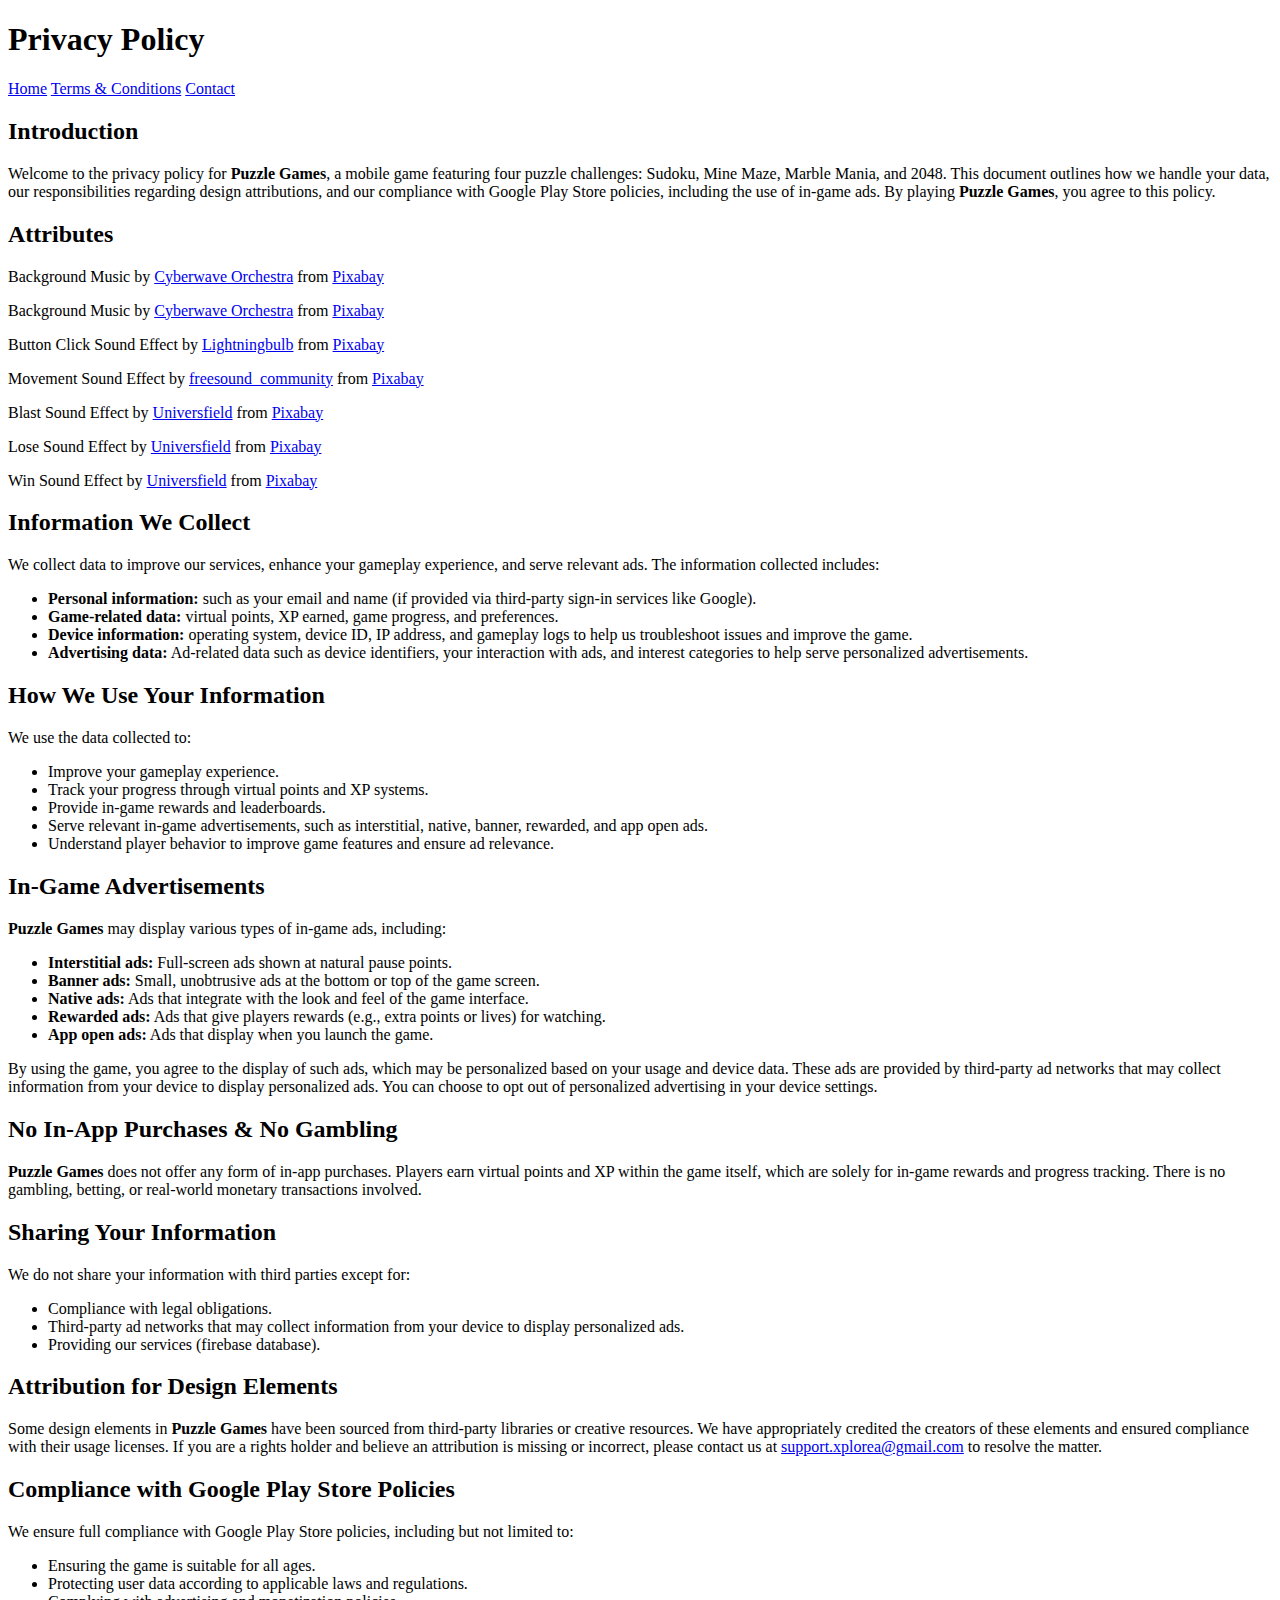
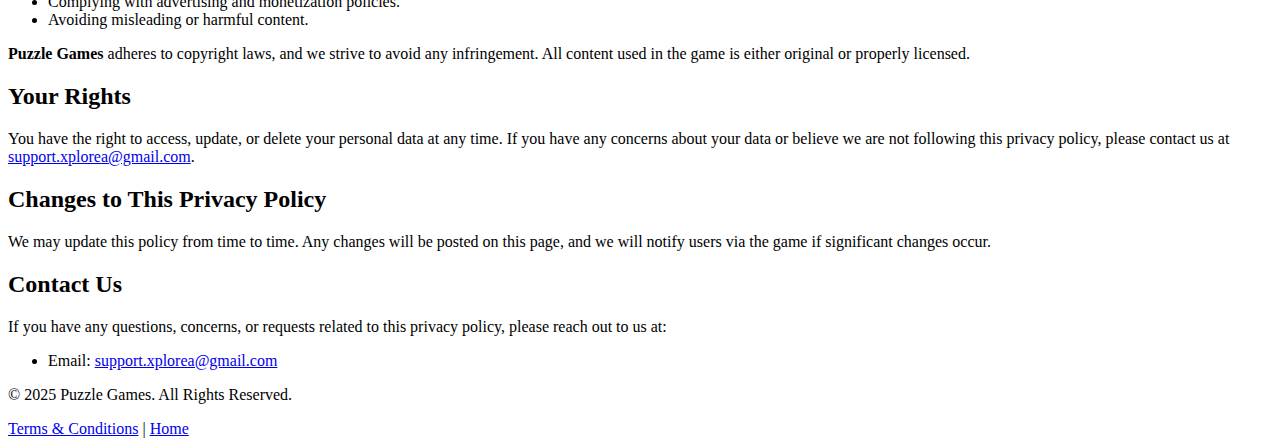
==== privacy-policy.html @ ef0c2939 "design ready" ====
<!DOCTYPE html>
<html lang="en">
<head>
    <meta charset="UTF-8">
    <meta name="viewport" content="width=device-width, initial-scale=1.0">
    <meta name="description" content="Privacy Policy for Puzzle Games">
    <title>Privacy Policy - Puzzle Games</title>
    <link rel="stylesheet" href="styles.css">
    <link href="https://fonts.googleapis.com/css2?family=Montserrat:wght@400;600&family=Open+Sans:wght@400;600&family=Roboto:wght@500&display=swap" rel="stylesheet">
</head>


<body>
    <header>
    <div class="container">
        <h1>Privacy Policy</h1>
        <nav>
            <a href="index.html">Home</a>
            <a href="terms-conditions.html">Terms & Conditions</a>
            <a href="#contact">Contact</a>
        </nav>
    </div>
</header>

    <main class="container">
        <section>
            <h2>Introduction</h2>
            <p>Welcome to the privacy policy for <strong>Puzzle Games</strong>, a mobile game featuring four puzzle challenges: Sudoku, Mine Maze, Marble Mania, and 2048. This document outlines how we handle your data, our responsibilities regarding design attributions, and our compliance with Google Play Store policies, including the use of in-game ads. By playing <strong>Puzzle Games</strong>, you agree to this policy.</p>
        </section>
        <section>
            <h2>Attributes</h2>
            <p>Background Music by <a href="https://pixabay.com/users/cyberwave-orchestra-23801316/?utm_source=link-attribution&utm_medium=referral&utm_campaign=music&utm_content=249202">Cyberwave Orchestra</a> from <a href="https://pixabay.com/music//?utm_source=link-attribution&utm_medium=referral&utm_campaign=music&utm_content=249202">Pixabay</a></p>
            <p>Background Music by <a href="https://pixabay.com/users/cyberwave-orchestra-23801316/?utm_source=link-attribution&utm_medium=referral&utm_campaign=music&utm_content=251998">Cyberwave Orchestra</a> from <a href="https://pixabay.com//?utm_source=link-attribution&utm_medium=referral&utm_campaign=music&utm_content=251998">Pixabay</a></p>
            <p>Button Click Sound Effect by <a href="https://pixabay.com/users/lightningbulb-28100020/?utm_source=link-attribution&utm_medium=referral&utm_campaign=music&utm_content=199448">Lightningbulb</a> from <a href="https://pixabay.com/sound-effects//?utm_source=link-attribution&utm_medium=referral&utm_campaign=music&utm_content=199448">Pixabay</a></p>
            <p>Movement Sound Effect by <a href="https://pixabay.com/users/freesound_community-46691455/?utm_source=link-attribution&utm_medium=referral&utm_campaign=music&utm_content=6270">freesound_community</a> from <a href="https://pixabay.com/sound-effects//?utm_source=link-attribution&utm_medium=referral&utm_campaign=music&utm_content=6270">Pixabay</a></p>
            <p>Blast Sound Effect by <a href="https://pixabay.com/users/universfield-28281460/?utm_source=link-attribution&utm_medium=referral&utm_campaign=music&utm_content=229313">Universfield</a> from <a href="https://pixabay.com//?utm_source=link-attribution&utm_medium=referral&utm_campaign=music&utm_content=229313">Pixabay</a></a></p>
            <p>Lose Sound Effect by <a href="https://pixabay.com/users/universfield-28281460/?utm_source=link-attribution&utm_medium=referral&utm_campaign=music&utm_content=250960">Universfield</a> from <a href="https://pixabay.com/sound-effects//?utm_source=link-attribution&utm_medium=referral&utm_campaign=music&utm_content=250960">Pixabay</a></p>
            <p>Win Sound Effect by <a href="https://pixabay.com/users/universfield-28281460/?utm_source=link-attribution&utm_medium=referral&utm_campaign=music&utm_content=144751">Universfield</a> from <a href="https://pixabay.com//?utm_source=link-attribution&utm_medium=referral&utm_campaign=music&utm_content=144751">Pixabay</a></p>
        </section>

        <section>
            <h2>Information We Collect</h2>
            <p>We collect data to improve our services, enhance your gameplay experience, and serve relevant ads. The information collected includes:</p>
            <ul>
                <li><strong>Personal information:</strong> such as your email and name (if provided via third-party sign-in services like Google).</li>
                <li><strong>Game-related data:</strong> virtual points, XP earned, game progress, and preferences.</li>
                <li><strong>Device information:</strong> operating system, device ID, IP address, and gameplay logs to help us troubleshoot issues and improve the game.</li>
                <li><strong>Advertising data:</strong> Ad-related data such as device identifiers, your interaction with ads, and interest categories to help serve personalized advertisements.</li>
            </ul>
        </section>

        <section>
            <h2>How We Use Your Information</h2>
            <p>We use the data collected to:</p>
            <ul>
                <li>Improve your gameplay experience.</li>
                <li>Track your progress through virtual points and XP systems.</li>
                <li>Provide in-game rewards and leaderboards.</li>
                <li>Serve relevant in-game advertisements, such as interstitial, native, banner, rewarded, and app open ads.</li>
                <li>Understand player behavior to improve game features and ensure ad relevance.</li>
            </ul>
        </section>

        <section>
            <h2>In-Game Advertisements</h2>
            <p><strong>Puzzle Games</strong> may display various types of in-game ads, including:</p>
            <ul>
                <li><strong>Interstitial ads:</strong> Full-screen ads shown at natural pause points.</li>
                <li><strong>Banner ads:</strong> Small, unobtrusive ads at the bottom or top of the game screen.</li>
                <li><strong>Native ads:</strong> Ads that integrate with the look and feel of the game interface.</li>
                <li><strong>Rewarded ads:</strong> Ads that give players rewards (e.g., extra points or lives) for watching.</li>
                <li><strong>App open ads:</strong> Ads that display when you launch the game.</li>
            </ul>
            <p>By using the game, you agree to the display of such ads, which may be personalized based on your usage and device data. These ads are provided by third-party ad networks that may collect information from your device to display personalized ads. You can choose to opt out of personalized advertising in your device settings.</p>
        </section>

        <section>
            <h2>No In-App Purchases & No Gambling</h2>
            <p><strong>Puzzle Games</strong> does not offer any form of in-app purchases. Players earn virtual points and XP within the game itself, which are solely for in-game rewards and progress tracking. There is no gambling, betting, or real-world monetary transactions involved.</p>
        </section>

        <section>
            <h2>Sharing Your Information</h2>
            <p>We do not share your information with third parties except for:</p>
	    <ul>
                <li>Compliance with legal obligations. </li>
		<li>Third-party ad networks that may collect information from your device to display personalized ads. </li>
                <li>Providing our services (firebase database).</li>
            </ul>
        </section>

        <section>
            <h2>Attribution for Design Elements</h2>
            <p>Some design elements in <strong>Puzzle Games</strong> have been sourced from third-party libraries or creative resources. We have appropriately credited the creators of these elements and ensured compliance with their usage licenses. If you are a rights holder and believe an attribution is missing or incorrect, please contact us at <a href="mailto:support.xplorea@gmail.com">support.xplorea@gmail.com</a> to resolve the matter.</p>
        </section>

        <section>
            <h2>Compliance with Google Play Store Policies</h2>
            <p>We ensure full compliance with Google Play Store policies, including but not limited to:</p>
            <ul>
                <li>Ensuring the game is suitable for all ages.</li>
                <li>Protecting user data according to applicable laws and regulations.</li>
                <li>Complying with advertising and monetization policies.</li>
                <li>Avoiding misleading or harmful content.</li>
            </ul>
            <p><strong>Puzzle Games</strong> adheres to copyright laws, and we strive to avoid any infringement. All content used in the game is either original or properly licensed.</p>
        </section>

        <section>
            <h2>Your Rights</h2>
            <p>You have the right to access, update, or delete your personal data at any time. If you have any concerns about your data or believe we are not following this privacy policy, please contact us at <a href="mailto:support.xplorea@gmail.com">support.xplorea@gmail.com</a>.</p>
        </section>

        <section>
            <h2>Changes to This Privacy Policy</h2>
            <p>We may update this policy from time to time. Any changes will be posted on this page, and we will notify users via the game if significant changes occur.</p>
        </section>

        <section>
            <h2>Contact Us</h2>
            <p>If you have any questions, concerns, or requests related to this privacy policy, please reach out to us at:</p>
            <ul>
                <li>Email: <a href="mailto:support.xplorea@gmail.com">support.xplorea@gmail.com</a></li>
            </ul>
        </section>
    </main>

    <footer>
    <div class="container">
        <p>&copy; 2025 Puzzle Games. All Rights Reserved.</p>
        <a href="terms-conditions.html">Terms & Conditions</a> |
        <a href="index.html">Home</a>
    </div>
</footer>
</body>
</html>
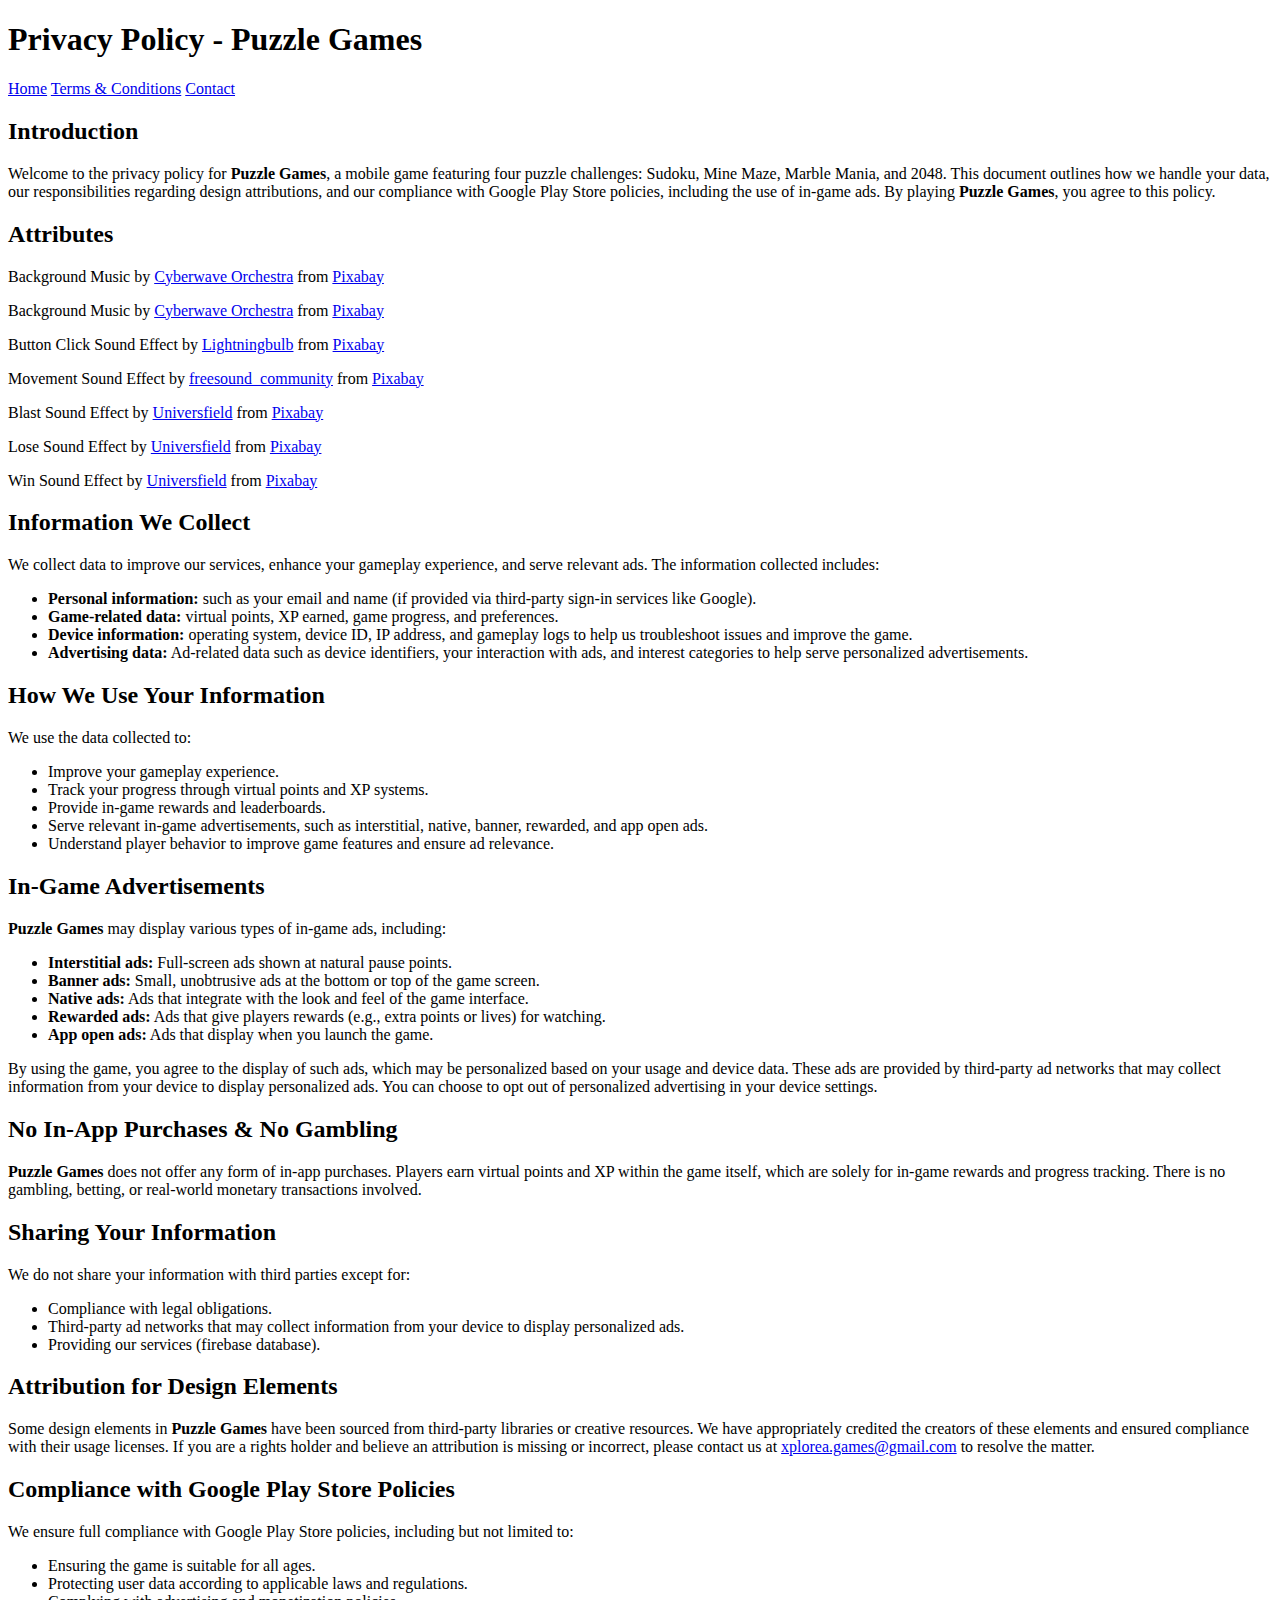
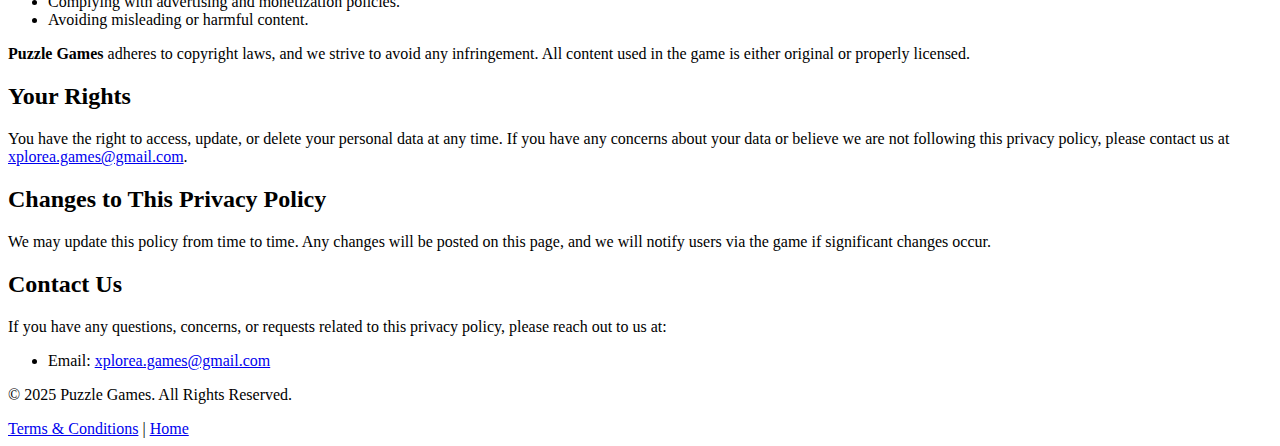
==== commit 6d832858: "final changes" ====
--- a/privacy-policy.html
+++ b/privacy-policy.html
@@ -13,7 +13,7 @@
 <body>
     <header>
     <div class="container">
-        <h1>Privacy Policy</h1>
+        <h1>Privacy Policy - Puzzle Games</h1>
         <nav>
             <a href="index.html">Home</a>
             <a href="terms-conditions.html">Terms & Conditions</a>
@@ -91,7 +91,7 @@
 
         <section>
             <h2>Attribution for Design Elements</h2>
-            <p>Some design elements in <strong>Puzzle Games</strong> have been sourced from third-party libraries or creative resources. We have appropriately credited the creators of these elements and ensured compliance with their usage licenses. If you are a rights holder and believe an attribution is missing or incorrect, please contact us at <a href="mailto:support.xplorea@gmail.com">support.xplorea@gmail.com</a> to resolve the matter.</p>
+            <p>Some design elements in <strong>Puzzle Games</strong> have been sourced from third-party libraries or creative resources. We have appropriately credited the creators of these elements and ensured compliance with their usage licenses. If you are a rights holder and believe an attribution is missing or incorrect, please contact us at <a href="mailto:xplorea.games@gmail.com">xplorea.games@gmail.com</a> to resolve the matter.</p>
         </section>
 
         <section>
@@ -108,7 +108,7 @@
 
         <section>
             <h2>Your Rights</h2>
-            <p>You have the right to access, update, or delete your personal data at any time. If you have any concerns about your data or believe we are not following this privacy policy, please contact us at <a href="mailto:support.xplorea@gmail.com">support.xplorea@gmail.com</a>.</p>
+            <p>You have the right to access, update, or delete your personal data at any time. If you have any concerns about your data or believe we are not following this privacy policy, please contact us at <a href="mailto:xplorea.games@gmail.com">xplorea.games@gmail.com</a>.</p>
         </section>
 
         <section>
@@ -120,7 +120,7 @@
             <h2>Contact Us</h2>
             <p>If you have any questions, concerns, or requests related to this privacy policy, please reach out to us at:</p>
             <ul>
-                <li>Email: <a href="mailto:support.xplorea@gmail.com">support.xplorea@gmail.com</a></li>
+                <li>Email: <a href="mailto:xplorea.games@gmail.com">xplorea.games@gmail.com</a></li>
             </ul>
         </section>
     </main>
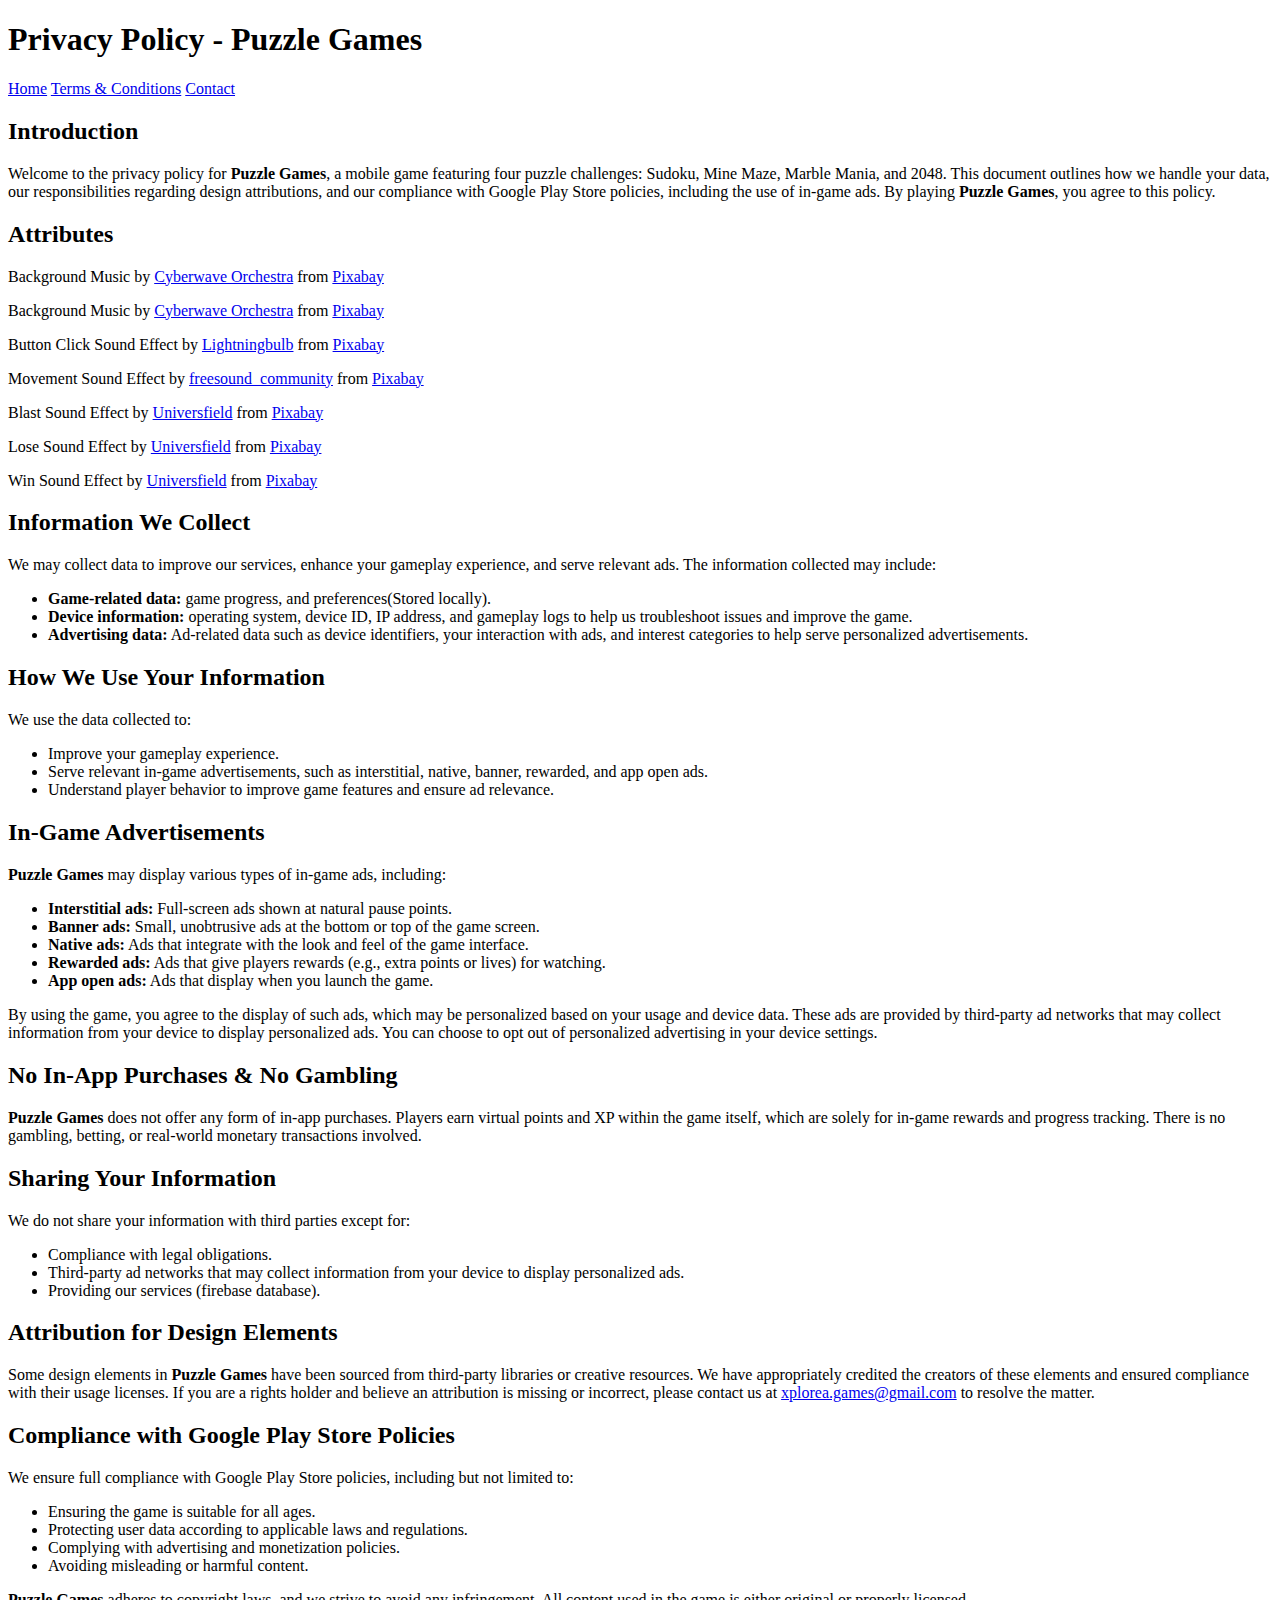
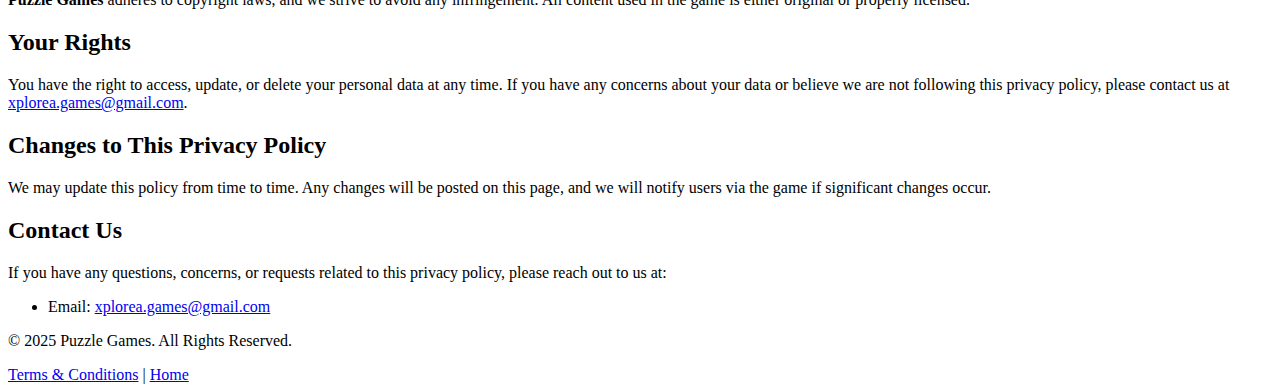
==== commit fe51759b: "app-ads.txt added" ====
--- a/privacy-policy.html
+++ b/privacy-policy.html
@@ -6,12 +6,13 @@
     <meta name="description" content="Privacy Policy for Puzzle Games">
     <title>Privacy Policy - Puzzle Games</title>
     <link rel="stylesheet" href="styles.css">
-    <link href="https://fonts.googleapis.com/css2?family=Montserrat:wght@400;600&family=Open+Sans:wght@400;600&family=Roboto:wght@500&display=swap" rel="stylesheet">
+    <link href="https://fonts.googleapis.com/css2?family=Montserrat:wght@400;600&family=Open+Sans:wght@400;600&family=Roboto:wght@500&display=swap"
+          rel="stylesheet">
 </head>
 
 
 <body>
-    <header>
+<header>
     <div class="container">
         <h1>Privacy Policy - Puzzle Games</h1>
         <nav>
@@ -22,110 +23,176 @@
     </div>
 </header>
 
-    <main class="container">
-        <section>
-            <h2>Introduction</h2>
-            <p>Welcome to the privacy policy for <strong>Puzzle Games</strong>, a mobile game featuring four puzzle challenges: Sudoku, Mine Maze, Marble Mania, and 2048. This document outlines how we handle your data, our responsibilities regarding design attributions, and our compliance with Google Play Store policies, including the use of in-game ads. By playing <strong>Puzzle Games</strong>, you agree to this policy.</p>
-        </section>
-        <section>
-            <h2>Attributes</h2>
-            <p>Background Music by <a href="https://pixabay.com/users/cyberwave-orchestra-23801316/?utm_source=link-attribution&utm_medium=referral&utm_campaign=music&utm_content=249202">Cyberwave Orchestra</a> from <a href="https://pixabay.com/music//?utm_source=link-attribution&utm_medium=referral&utm_campaign=music&utm_content=249202">Pixabay</a></p>
-            <p>Background Music by <a href="https://pixabay.com/users/cyberwave-orchestra-23801316/?utm_source=link-attribution&utm_medium=referral&utm_campaign=music&utm_content=251998">Cyberwave Orchestra</a> from <a href="https://pixabay.com//?utm_source=link-attribution&utm_medium=referral&utm_campaign=music&utm_content=251998">Pixabay</a></p>
-            <p>Button Click Sound Effect by <a href="https://pixabay.com/users/lightningbulb-28100020/?utm_source=link-attribution&utm_medium=referral&utm_campaign=music&utm_content=199448">Lightningbulb</a> from <a href="https://pixabay.com/sound-effects//?utm_source=link-attribution&utm_medium=referral&utm_campaign=music&utm_content=199448">Pixabay</a></p>
-            <p>Movement Sound Effect by <a href="https://pixabay.com/users/freesound_community-46691455/?utm_source=link-attribution&utm_medium=referral&utm_campaign=music&utm_content=6270">freesound_community</a> from <a href="https://pixabay.com/sound-effects//?utm_source=link-attribution&utm_medium=referral&utm_campaign=music&utm_content=6270">Pixabay</a></p>
-            <p>Blast Sound Effect by <a href="https://pixabay.com/users/universfield-28281460/?utm_source=link-attribution&utm_medium=referral&utm_campaign=music&utm_content=229313">Universfield</a> from <a href="https://pixabay.com//?utm_source=link-attribution&utm_medium=referral&utm_campaign=music&utm_content=229313">Pixabay</a></a></p>
-            <p>Lose Sound Effect by <a href="https://pixabay.com/users/universfield-28281460/?utm_source=link-attribution&utm_medium=referral&utm_campaign=music&utm_content=250960">Universfield</a> from <a href="https://pixabay.com/sound-effects//?utm_source=link-attribution&utm_medium=referral&utm_campaign=music&utm_content=250960">Pixabay</a></p>
-            <p>Win Sound Effect by <a href="https://pixabay.com/users/universfield-28281460/?utm_source=link-attribution&utm_medium=referral&utm_campaign=music&utm_content=144751">Universfield</a> from <a href="https://pixabay.com//?utm_source=link-attribution&utm_medium=referral&utm_campaign=music&utm_content=144751">Pixabay</a></p>
-        </section>
-
-        <section>
-            <h2>Information We Collect</h2>
-            <p>We collect data to improve our services, enhance your gameplay experience, and serve relevant ads. The information collected includes:</p>
-            <ul>
-                <li><strong>Personal information:</strong> such as your email and name (if provided via third-party sign-in services like Google).</li>
-                <li><strong>Game-related data:</strong> virtual points, XP earned, game progress, and preferences.</li>
-                <li><strong>Device information:</strong> operating system, device ID, IP address, and gameplay logs to help us troubleshoot issues and improve the game.</li>
-                <li><strong>Advertising data:</strong> Ad-related data such as device identifiers, your interaction with ads, and interest categories to help serve personalized advertisements.</li>
-            </ul>
-        </section>
-
-        <section>
-            <h2>How We Use Your Information</h2>
-            <p>We use the data collected to:</p>
-            <ul>
-                <li>Improve your gameplay experience.</li>
-                <li>Track your progress through virtual points and XP systems.</li>
-                <li>Provide in-game rewards and leaderboards.</li>
-                <li>Serve relevant in-game advertisements, such as interstitial, native, banner, rewarded, and app open ads.</li>
-                <li>Understand player behavior to improve game features and ensure ad relevance.</li>
-            </ul>
-        </section>
-
-        <section>
-            <h2>In-Game Advertisements</h2>
-            <p><strong>Puzzle Games</strong> may display various types of in-game ads, including:</p>
-            <ul>
-                <li><strong>Interstitial ads:</strong> Full-screen ads shown at natural pause points.</li>
-                <li><strong>Banner ads:</strong> Small, unobtrusive ads at the bottom or top of the game screen.</li>
-                <li><strong>Native ads:</strong> Ads that integrate with the look and feel of the game interface.</li>
-                <li><strong>Rewarded ads:</strong> Ads that give players rewards (e.g., extra points or lives) for watching.</li>
-                <li><strong>App open ads:</strong> Ads that display when you launch the game.</li>
-            </ul>
-            <p>By using the game, you agree to the display of such ads, which may be personalized based on your usage and device data. These ads are provided by third-party ad networks that may collect information from your device to display personalized ads. You can choose to opt out of personalized advertising in your device settings.</p>
-        </section>
-
-        <section>
-            <h2>No In-App Purchases & No Gambling</h2>
-            <p><strong>Puzzle Games</strong> does not offer any form of in-app purchases. Players earn virtual points and XP within the game itself, which are solely for in-game rewards and progress tracking. There is no gambling, betting, or real-world monetary transactions involved.</p>
-        </section>
-
-        <section>
-            <h2>Sharing Your Information</h2>
-            <p>We do not share your information with third parties except for:</p>
-	    <ul>
-                <li>Compliance with legal obligations. </li>
-		<li>Third-party ad networks that may collect information from your device to display personalized ads. </li>
-                <li>Providing our services (firebase database).</li>
-            </ul>
-        </section>
-
-        <section>
-            <h2>Attribution for Design Elements</h2>
-            <p>Some design elements in <strong>Puzzle Games</strong> have been sourced from third-party libraries or creative resources. We have appropriately credited the creators of these elements and ensured compliance with their usage licenses. If you are a rights holder and believe an attribution is missing or incorrect, please contact us at <a href="mailto:xplorea.games@gmail.com">xplorea.games@gmail.com</a> to resolve the matter.</p>
-        </section>
-
-        <section>
-            <h2>Compliance with Google Play Store Policies</h2>
-            <p>We ensure full compliance with Google Play Store policies, including but not limited to:</p>
-            <ul>
-                <li>Ensuring the game is suitable for all ages.</li>
-                <li>Protecting user data according to applicable laws and regulations.</li>
-                <li>Complying with advertising and monetization policies.</li>
-                <li>Avoiding misleading or harmful content.</li>
-            </ul>
-            <p><strong>Puzzle Games</strong> adheres to copyright laws, and we strive to avoid any infringement. All content used in the game is either original or properly licensed.</p>
-        </section>
-
-        <section>
-            <h2>Your Rights</h2>
-            <p>You have the right to access, update, or delete your personal data at any time. If you have any concerns about your data or believe we are not following this privacy policy, please contact us at <a href="mailto:xplorea.games@gmail.com">xplorea.games@gmail.com</a>.</p>
-        </section>
-
-        <section>
-            <h2>Changes to This Privacy Policy</h2>
-            <p>We may update this policy from time to time. Any changes will be posted on this page, and we will notify users via the game if significant changes occur.</p>
-        </section>
-
-        <section>
-            <h2>Contact Us</h2>
-            <p>If you have any questions, concerns, or requests related to this privacy policy, please reach out to us at:</p>
-            <ul>
-                <li>Email: <a href="mailto:xplorea.games@gmail.com">xplorea.games@gmail.com</a></li>
-            </ul>
-        </section>
-    </main>
-
-    <footer>
+<main class="container">
+    <section>
+        <h2>Introduction</h2>
+        <p>Welcome to the privacy policy for <strong>Puzzle Games</strong>, a mobile game featuring
+            four puzzle challenges: Sudoku, Mine Maze, Marble Mania, and 2048. This document
+            outlines how we handle your data, our responsibilities regarding design attributions,
+            and our compliance with Google Play Store policies, including the use of in-game ads. By
+            playing <strong>Puzzle Games</strong>, you agree to this policy.</p>
+    </section>
+    <section>
+        <h2>Attributes</h2>
+        <p>Background Music by <a
+                href="https://pixabay.com/users/cyberwave-orchestra-23801316/?utm_source=link-attribution&utm_medium=referral&utm_campaign=music&utm_content=249202">Cyberwave
+            Orchestra</a> from <a
+                href="https://pixabay.com/music//?utm_source=link-attribution&utm_medium=referral&utm_campaign=music&utm_content=249202">Pixabay</a>
+        </p>
+        <p>Background Music by <a
+                href="https://pixabay.com/users/cyberwave-orchestra-23801316/?utm_source=link-attribution&utm_medium=referral&utm_campaign=music&utm_content=251998">Cyberwave
+            Orchestra</a> from <a
+                href="https://pixabay.com//?utm_source=link-attribution&utm_medium=referral&utm_campaign=music&utm_content=251998">Pixabay</a>
+        </p>
+        <p>Button Click Sound Effect by <a
+                href="https://pixabay.com/users/lightningbulb-28100020/?utm_source=link-attribution&utm_medium=referral&utm_campaign=music&utm_content=199448">Lightningbulb</a>
+            from
+            <a href="https://pixabay.com/sound-effects//?utm_source=link-attribution&utm_medium=referral&utm_campaign=music&utm_content=199448">Pixabay</a>
+        </p>
+        <p>Movement Sound Effect by <a
+                href="https://pixabay.com/users/freesound_community-46691455/?utm_source=link-attribution&utm_medium=referral&utm_campaign=music&utm_content=6270">freesound_community</a>
+            from
+            <a href="https://pixabay.com/sound-effects//?utm_source=link-attribution&utm_medium=referral&utm_campaign=music&utm_content=6270">Pixabay</a>
+        </p>
+        <p>Blast Sound Effect by <a
+                href="https://pixabay.com/users/universfield-28281460/?utm_source=link-attribution&utm_medium=referral&utm_campaign=music&utm_content=229313">Universfield</a>
+            from
+            <a href="https://pixabay.com//?utm_source=link-attribution&utm_medium=referral&utm_campaign=music&utm_content=229313">Pixabay</a></a>
+        </p>
+        <p>Lose Sound Effect by <a
+                href="https://pixabay.com/users/universfield-28281460/?utm_source=link-attribution&utm_medium=referral&utm_campaign=music&utm_content=250960">Universfield</a>
+            from
+            <a href="https://pixabay.com/sound-effects//?utm_source=link-attribution&utm_medium=referral&utm_campaign=music&utm_content=250960">Pixabay</a>
+        </p>
+        <p>Win Sound Effect by <a
+                href="https://pixabay.com/users/universfield-28281460/?utm_source=link-attribution&utm_medium=referral&utm_campaign=music&utm_content=144751">Universfield</a>
+            from
+            <a href="https://pixabay.com//?utm_source=link-attribution&utm_medium=referral&utm_campaign=music&utm_content=144751">Pixabay</a>
+        </p>
+    </section>
+
+    <section>
+        <h2>Information We Collect</h2>
+        <p>We may collect data to improve our services, enhance your gameplay experience, and serve
+            relevant ads. The information collected may include:</p>
+        <ul>
+            <li><strong>Game-related data:</strong> game progress, and
+                preferences(Stored locally).
+            </li>
+            <li><strong>Device information:</strong> operating system, device ID, IP address, and
+                gameplay logs to help us troubleshoot issues and improve the game.
+            </li>
+            <li><strong>Advertising data:</strong> Ad-related data such as device identifiers, your
+                interaction with ads, and interest categories to help serve personalized
+                advertisements.
+            </li>
+        </ul>
+    </section>
+
+    <section>
+        <h2>How We Use Your Information</h2>
+        <p>We use the data collected to:</p>
+        <ul>
+            <li>Improve your gameplay experience.</li>
+            <li>Serve relevant in-game advertisements, such as interstitial, native, banner,
+                rewarded, and app open ads.
+            </li>
+            <li>Understand player behavior to improve game features and ensure ad relevance.</li>
+        </ul>
+    </section>
+
+    <section>
+        <h2>In-Game Advertisements</h2>
+        <p><strong>Puzzle Games</strong> may display various types of in-game ads, including:</p>
+        <ul>
+            <li><strong>Interstitial ads:</strong> Full-screen ads shown at natural pause points.
+            </li>
+            <li><strong>Banner ads:</strong> Small, unobtrusive ads at the bottom or top of the game
+                screen.
+            </li>
+            <li><strong>Native ads:</strong> Ads that integrate with the look and feel of the game
+                interface.
+            </li>
+            <li><strong>Rewarded ads:</strong> Ads that give players rewards (e.g., extra points or
+                lives) for watching.
+            </li>
+            <li><strong>App open ads:</strong> Ads that display when you launch the game.</li>
+        </ul>
+        <p>By using the game, you agree to the display of such ads, which may be personalized based
+            on your usage and device data. These ads are provided by third-party ad networks that
+            may collect information from your device to display personalized ads. You can choose to
+            opt out of personalized advertising in your device settings.</p>
+    </section>
+
+    <section>
+        <h2>No In-App Purchases & No Gambling</h2>
+        <p><strong>Puzzle Games</strong> does not offer any form of in-app purchases. Players earn
+            virtual points and XP within the game itself, which are solely for in-game rewards and
+            progress tracking. There is no gambling, betting, or real-world monetary transactions
+            involved.</p>
+    </section>
+
+    <section>
+        <h2>Sharing Your Information</h2>
+        <p>We do not share your information with third parties except for:</p>
+        <ul>
+            <li>Compliance with legal obligations.</li>
+            <li>Third-party ad networks that may collect information from your device to display
+                personalized ads.
+            </li>
+            <li>Providing our services (firebase database).</li>
+        </ul>
+    </section>
+
+    <section>
+        <h2>Attribution for Design Elements</h2>
+        <p>Some design elements in <strong>Puzzle Games</strong> have been sourced from third-party
+            libraries or creative resources. We have appropriately credited the creators of these
+            elements and ensured compliance with their usage licenses. If you are a rights holder
+            and believe an attribution is missing or incorrect, please contact us at <a
+                    href="mailto:xplorea.games@gmail.com">xplorea.games@gmail.com</a> to resolve the
+            matter.</p>
+    </section>
+
+    <section>
+        <h2>Compliance with Google Play Store Policies</h2>
+        <p>We ensure full compliance with Google Play Store policies, including but not limited
+            to:</p>
+        <ul>
+            <li>Ensuring the game is suitable for all ages.</li>
+            <li>Protecting user data according to applicable laws and regulations.</li>
+            <li>Complying with advertising and monetization policies.</li>
+            <li>Avoiding misleading or harmful content.</li>
+        </ul>
+        <p><strong>Puzzle Games</strong> adheres to copyright laws, and we strive to avoid any
+            infringement. All content used in the game is either original or properly licensed.</p>
+    </section>
+
+    <section>
+        <h2>Your Rights</h2>
+        <p>You have the right to access, update, or delete your personal data at any time. If you
+            have any concerns about your data or believe we are not following this privacy policy,
+            please contact us at <a
+                    href="mailto:xplorea.games@gmail.com">xplorea.games@gmail.com</a>.</p>
+    </section>
+
+    <section>
+        <h2>Changes to This Privacy Policy</h2>
+        <p>We may update this policy from time to time. Any changes will be posted on this page, and
+            we will notify users via the game if significant changes occur.</p>
+    </section>
+
+    <section>
+        <h2>Contact Us</h2>
+        <p>If you have any questions, concerns, or requests related to this privacy policy, please
+            reach out to us at:</p>
+        <ul>
+            <li>Email: <a href="mailto:xplorea.games@gmail.com">xplorea.games@gmail.com</a></li>
+        </ul>
+    </section>
+</main>
+
+<footer>
     <div class="container">
         <p>&copy; 2025 Puzzle Games. All Rights Reserved.</p>
         <a href="terms-conditions.html">Terms & Conditions</a> |
